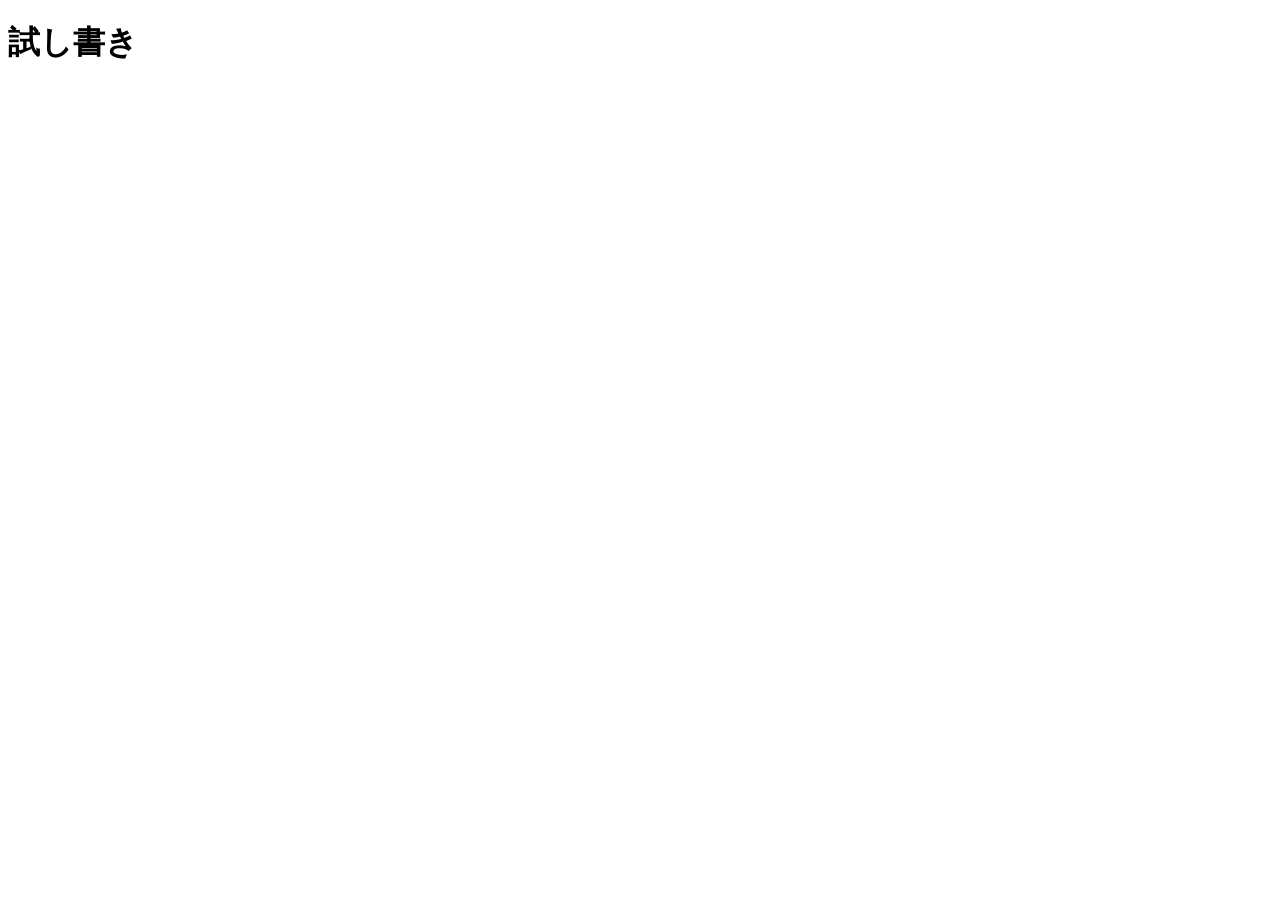
==== src/main/resources/templates/index.html @ d274f49d "created common layouts." ====
<!DOCTYPE html>
<html lang="ja" xmlns:th="https://www.thymeleaf.org" th:replace="layouts/base :: layout(~{::title},~{::main})">

<head>
    <meta charset="UTF-8">
    <meta name="viewport" content="width=device-width, initial-scale=1.0">
    <title>ポートフォリオ</title>
</head>

<body>
    <main>
        <h1>試し書き</h1>
    </main>
</body>

</html>
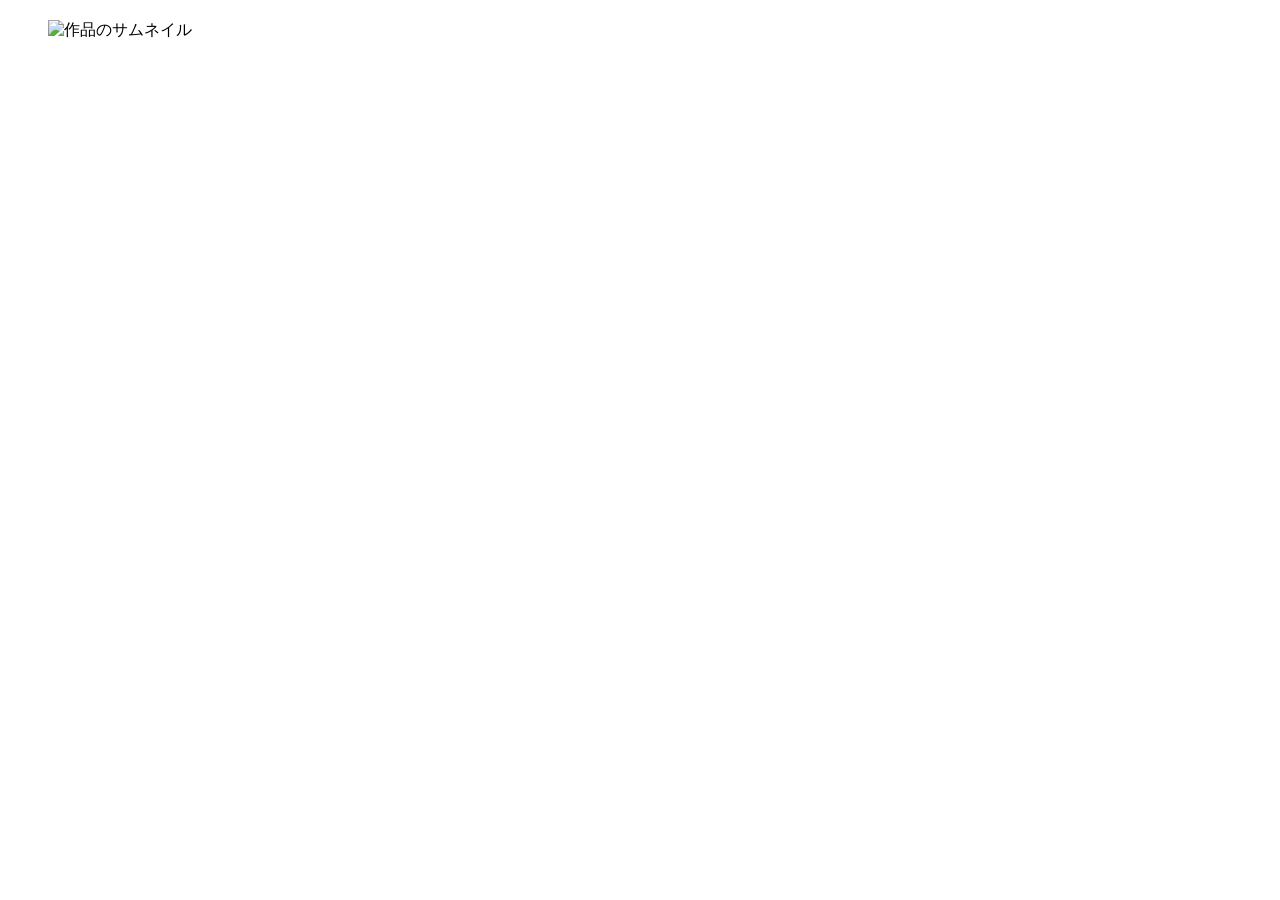
==== commit 3ae3d6fb: "displayed work list." ====
--- a/src/main/resources/templates/index.html
+++ b/src/main/resources/templates/index.html
@@ -9,7 +9,23 @@
 
 <body>
     <main>
-        <h1>試し書き</h1>
+        <article>
+            <h1 th:text="#{work.list}"></h1>
+
+            <th:block th:if="${works.size()}==0">
+                <p th:text="#{work.empty}"></p>
+            </th:block>
+            <th:block th:if="${works.size()}!=0">
+                <div th:each="work:${works}">
+                    <h2 th:text="${work.title}"></h2>
+                    <figure>
+                        <img th:src="${work.thumbnail}" alt="作品のサムネイル">
+                        <figcaption th:utext="${work.summary}"></figcaption>
+                    </figure>
+                    <p th:text="${work.repoUrl}"></p>
+                </div>
+            </th:block>
+        </article>
     </main>
 </body>
 
